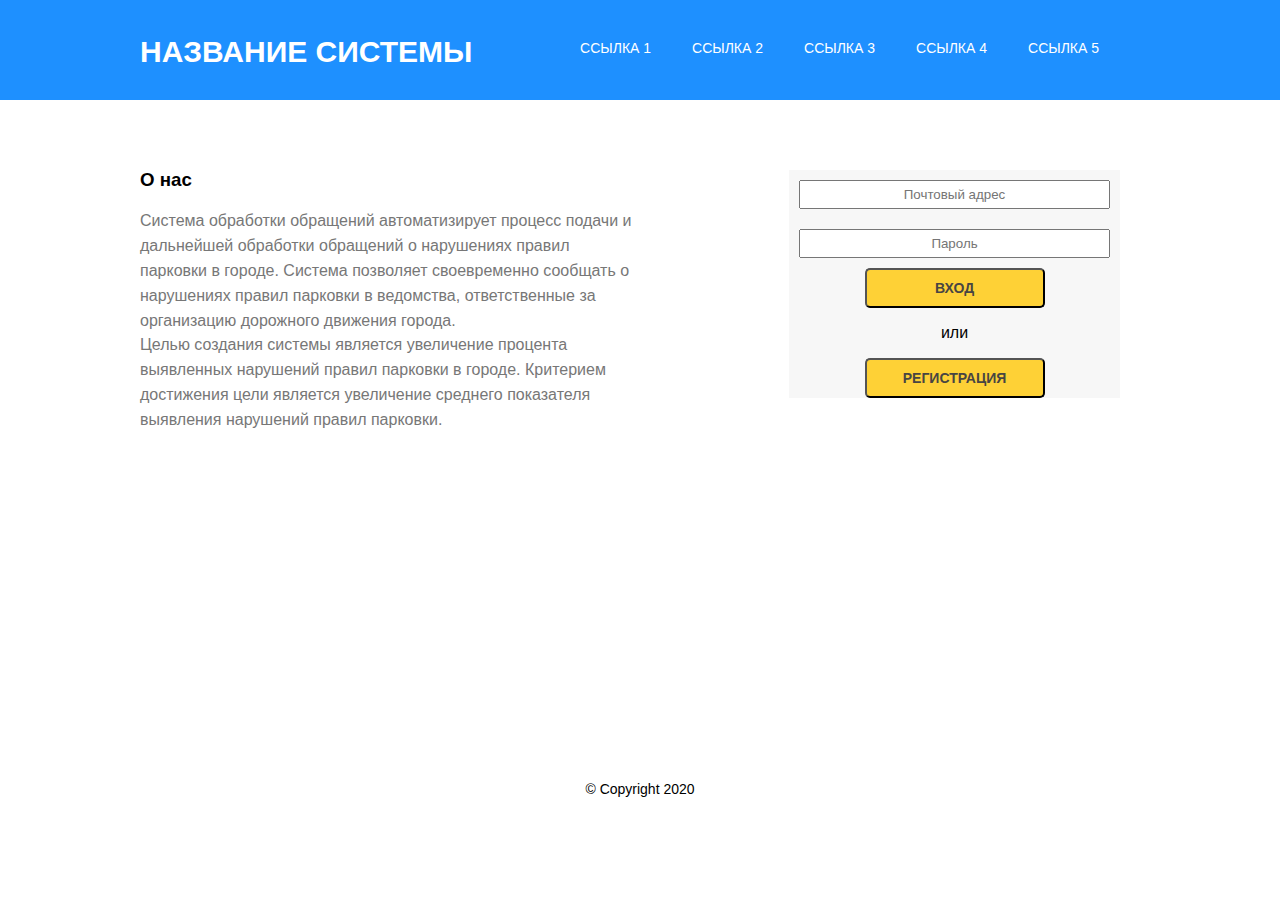
==== вкладываю своё сюда/index.html @ 414d0883 "Creating my own folder" ====
<!DOCTYPE html>
<html lang="ru">

<head>
	<meta charset="UTF-8">
	<title>Название</title>
	<link rel="stylesheet" href="css/main.css">
</head>

<body>
	<header>
		<div class="container">
			<div class="heading clearfix">
				<h2>Название системы</h2>
				<nav>
					<ul class="menu">
						<li>
							<a href="#">Ссылка 1</a>
						</li>
						<li>
							<a href="#">Ссылка 2</a>
						</li>
						<li>
							<a href="#">Ссылка 3</a>
						</li>
						<li>
							<a href="#">Ссылка 4</a>
						</li>
						<li>
							<a href="#">Ссылка 5</a>
						</li>
					</ul>
				</nav>
			</div>
		</div>
	</header>


	<section id="main">
		<div class="container">
			<div class="main clearfix">
				<div class="login_form">
					<div class="fields">
						<input type="text" name="email" placeholder="Почтовый адрес" size="35"><br>
						<input type="password" name="password" placeholder="Пароль" size="35">
					</div>
					<div class="buttons">
						<input class="button" value="Вход" type="submit" name="submit">
						<p>или</p>
						<button class="button">Регистрация</button>
					</div>
				</div>
				<div class="about">
					<h3>О нас</h3>
					<p>Система обработки обращений автоматизирует процесс подачи и дальнейшей обработки обращений о нарушениях правил парковки в городе. Система позволяет своевременно сообщать о нарушениях правил парковки в ведомства, ответственные за организацию дорожного движения города. <br> Целью создания системы является увеличение процента выявленных нарушений правил парковки в городе. Критерием достижения цели является увеличение среднего показателя выявления нарушений правил парковки.</p>
				</div>
			</div>
		</div>
	</section>


	<footer>
		<div class="container">
			<p>© Copyright 2020</p>
		</div>
	</footer>
</body>
---- вкладываю своё сюда/css/main.css ----
body {
	font-family: Arial, sans-serif;
	padding: 0;
	margin: 0;
}

div {
	box-sizing: border-box;
}

header h2 {
	margin-top: 35px;
	float: left;
	font-size: 30px;
	color: #fff;
	text-transform: uppercase;;
}

header {
	height: 100px;
	background-color: #1E90FF;
}

.clearfix:after {
	content:'';
	display: table;
	width: 100%;
	clear: both;
}

nav {
	float: right;
	margin-top: 40px;
}

.menu {
	padding: 0;
	margin: 0;
	display: block;
}

.menu li {
	float: left;
	display: block;
	margin-right: 41px;
	font-size: 14px
}

.menu a {
	color: #fff;
	text-decoration: none;
	text-transform: uppercase;
}

.container {
	width: 1000px;
	margin: 0 auto;
}

.button {
	background: #fed136;
	display: block;
	color: #484543;
	border-radius: 5px;
	width: 180px;
	padding: 10px 0;
	margin: 0 auto;
	text-decoration: none;
	text-align: center;
	text-transform: uppercase;
	font-weight: bold;
	font-size: 14px;
}

.about {
	float: left;
	text-align: left;
	width: 500px;
}

.about p {
	color: #777777;
	font-size: 16px;
	line-height: 1.55em;
}

.login_form p {
	text-align: center;
}

.login_form {
	float: right;
	background-color: #f7f7f7;
	margin: 20px;
}

.fields input {
	padding: 5px;
	margin: 10px;
	text-align: center;
}

.buttons {
	
}

.main {
	margin-top: 50px;
	padding-bottom: 318px;
}

footer {
	font-size: 14px;
	text-align: center;
}

/* {
	border: solid red 1px;
}
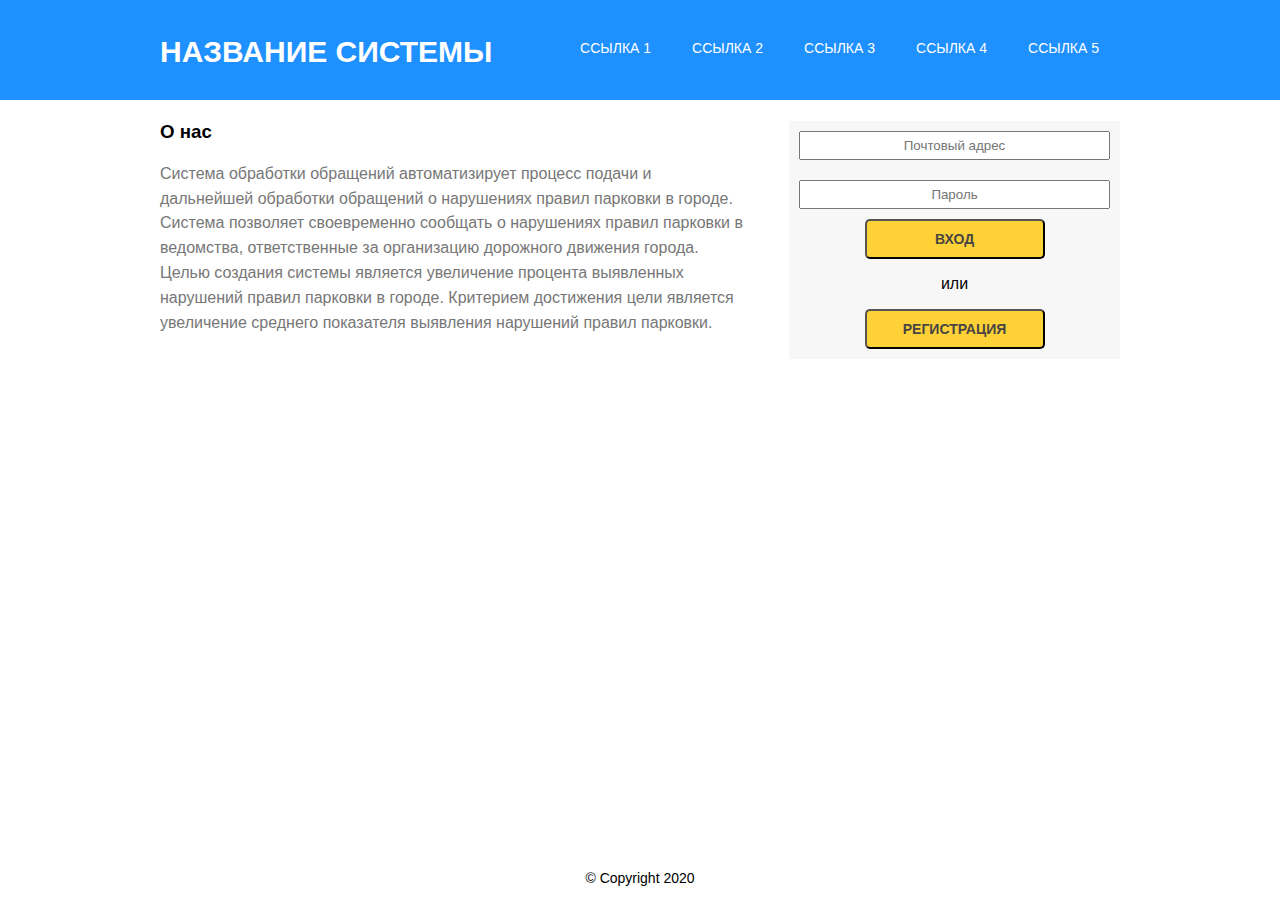
==== commit 02425937: "Making pages mobile-friendly" ====
--- a/вкладываю своё сюда/index.html
+++ b/вкладываю своё сюда/index.html
@@ -5,6 +5,7 @@
 	<meta charset="UTF-8">
 	<title>Название</title>
 	<link rel="stylesheet" href="css/main.css">
+	<script src="js/jquery-3.4.1.min.js"></script>
 </head>
 
 <body>
@@ -38,16 +39,17 @@
 
 	<section id="main">
 		<div class="container">
-			<div class="main clearfix">
+			<div class="main">
 				<div class="login_form">
 					<div class="fields">
 						<input type="text" name="email" placeholder="Почтовый адрес" size="35"><br>
 						<input type="password" name="password" placeholder="Пароль" size="35">
 					</div>
+					<div id="warning"></div>
 					<div class="buttons">
-						<input class="button" value="Вход" type="submit" name="submit">
+						<input class="button" id="login_button" value="Вход" type="submit" name="login_button">
 						<p>или</p>
-						<button class="button">Регистрация</button>
+						<button class="button" id="register_button" name="register_button">Регистрация</button>
 					</div>
 				</div>
 				<div class="about">
@@ -64,4 +66,5 @@
 			<p>© Copyright 2020</p>
 		</div>
 	</footer>
+	<script src="js/loginPage.js"></script>
 </body>--- a/вкладываю своё сюда/css/main.css
+++ b/вкладываю своё сюда/css/main.css
@@ -2,6 +2,9 @@
 	font-family: Arial, sans-serif;
 	padding: 0;
 	margin: 0;
+	display: flex;
+  	flex-direction: column;
+  	min-height: 100vh;
 }
 
 div {
@@ -16,6 +19,7 @@
 	text-transform: uppercase;;
 }
 
+
 header {
 	height: 100px;
 	background-color: #1E90FF;
@@ -27,6 +31,10 @@
 	width: 100%;
 	clear: both;
 }
+
+.heading h2 {
+	margin-left: 20px;
+} 
 
 nav {
 	float: right;
@@ -73,9 +81,21 @@
 }
 
 .about {
-	float: left;
-	text-align: left;
-	width: 500px;
+	flex: 2;
+	order: -1;
+	width: 50%;
+	margin: 20px;
+/*	float: left;*/
+/*	text-align: left;*/
+/*	width: 50%;*/
+}
+
+.login_form { 
+	flex: 1;
+	margin: 20px;
+	text-align: center;
+/*	float: right;*/
+	background-color: #f7f7f7;
 }
 
 .about p {
@@ -84,14 +104,12 @@
 	line-height: 1.55em;
 }
 
+.about h3 {
+	margin-top: 0;
+}
+
 .login_form p {
 	text-align: center;
-}
-
-.login_form {
-	float: right;
-	background-color: #f7f7f7;
-	margin: 20px;
 }
 
 .fields input {
@@ -101,17 +119,49 @@
 }
 
 .buttons {
-	
+	padding-bottom: 10px;
 }
 
 .main {
-	margin-top: 50px;
-	padding-bottom: 318px;
+	margin-top: 1px;
+	display: flex;
+	width: 100%;
+	flex-direction: row;
+    justify-content: space-between;
 }
+
+@media (max-width: 1000px) {
+
+	.main {
+		flex-direction: column;
+		justify-content: flex-start;
+		align-items: center;
+	}
+
+	.login_form {
+		width: auto;
+	}
+
+	.about {
+		text-align: center;
+		order: 1;
+	}
+
+	.container {
+		width: 100%;
+	}
+}
+
+.login_form #warning {
+	display: none;
+	color: red;
+	margin: 10px;
+ }
 
 footer {
 	font-size: 14px;
 	text-align: center;
+	margin-top: auto;
 }
 
 /* {
